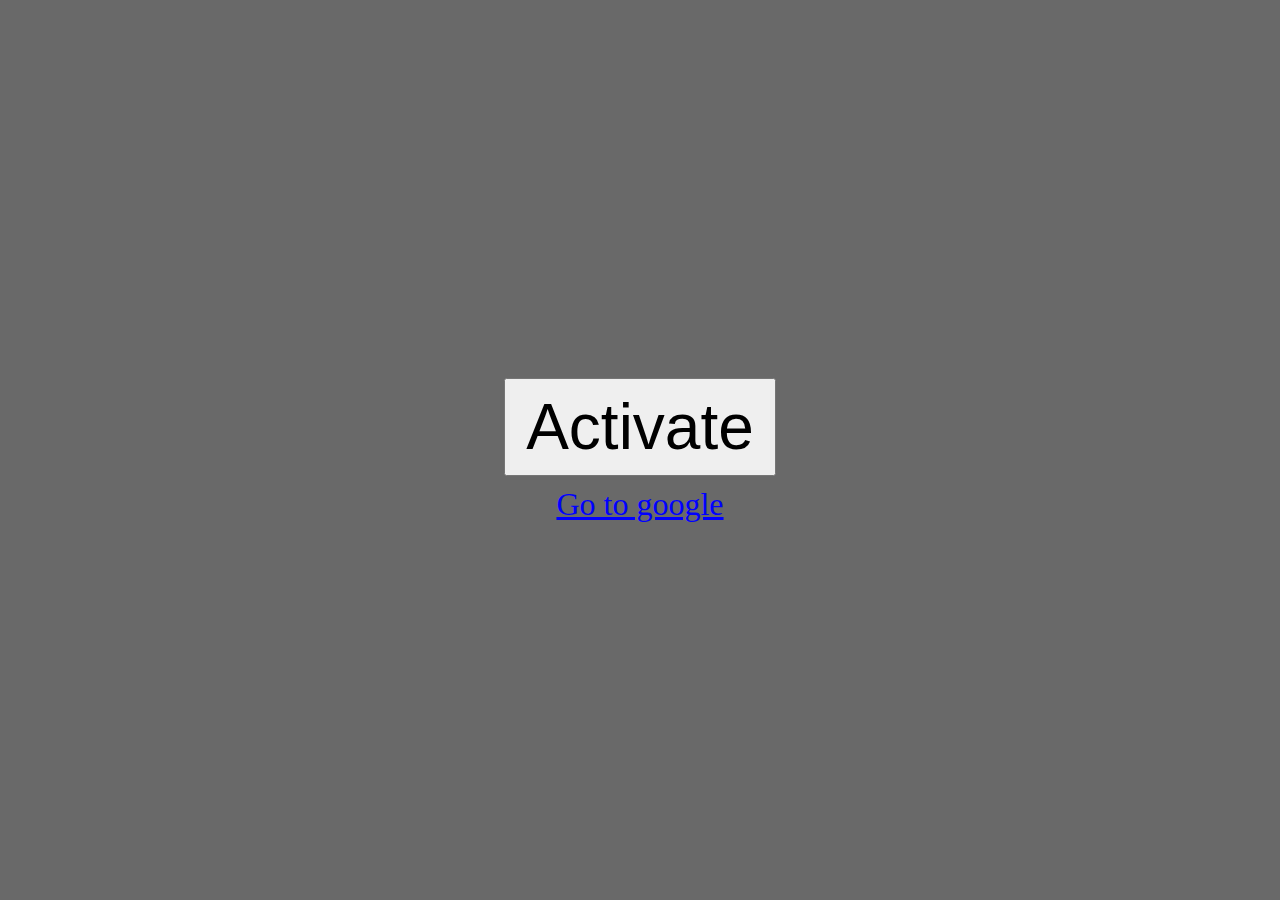
==== index.html @ b2192e16 "Initial commit" ====
<!DOCTYPE html>
<html lang="en">
<head>
    <meta charset="UTF-8">
    <meta name="viewport" content="width=device-width, initial-scale=1.0">
    <link rel="stylesheet" type="text/css" href="style.css">
    <title>WEB Buttons</title>
</head>
<body>
    <div class="center-container">
        <button id="the-button">Activate</button>
        <a href="https://www.google.com">Go to google</a>
    </div>
    <script src="script.js"></script>
</body>
</html>
---- style.css ----
body, html {
    height: 100%;
    margin: 0;
    display: flex;
    justify-content: center;
    align-items: center;
}

body {
    background-color: dimgrey;
}

.center-container {
    display: flex;
    flex-direction: column;
    justify-content: center;
    align-items: center;
    height: 100%;
    width: 100%;
}

#the-button {
    padding: 10px 20px;
    font-size: 4rem;
}

a {
    color: blue;
    font-size: 2rem;
    margin-top: 10px;
}
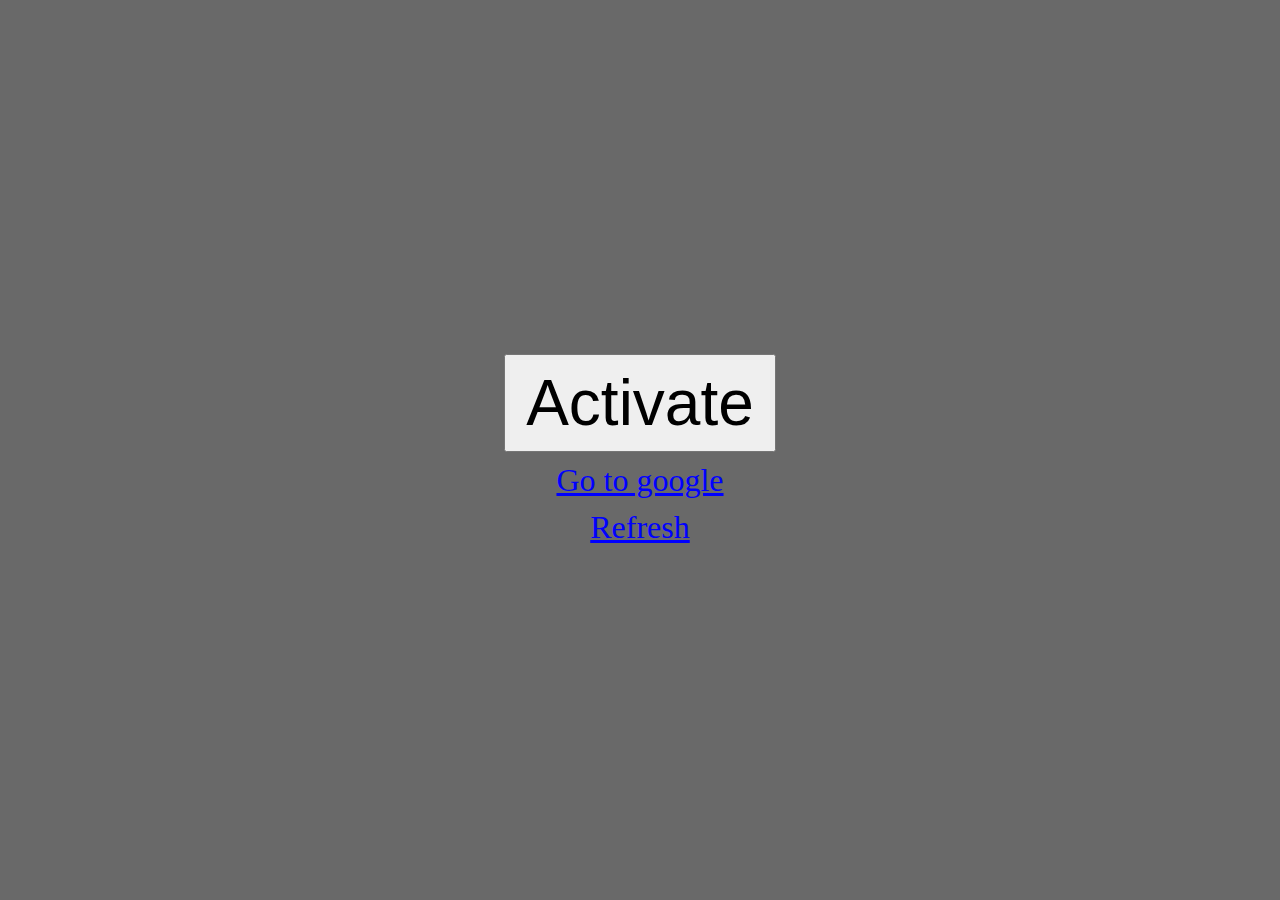
==== commit e2942e59: "Add refresh button" ====
--- a/index.html
+++ b/index.html
@@ -10,6 +10,7 @@
     <div class="center-container">
         <button id="the-button">Activate</button>
         <a href="https://www.google.com">Go to google</a>
+        <a href="#" onclick="location.reload()">Refresh</a>
     </div>
     <script src="script.js"></script>
 </body>
